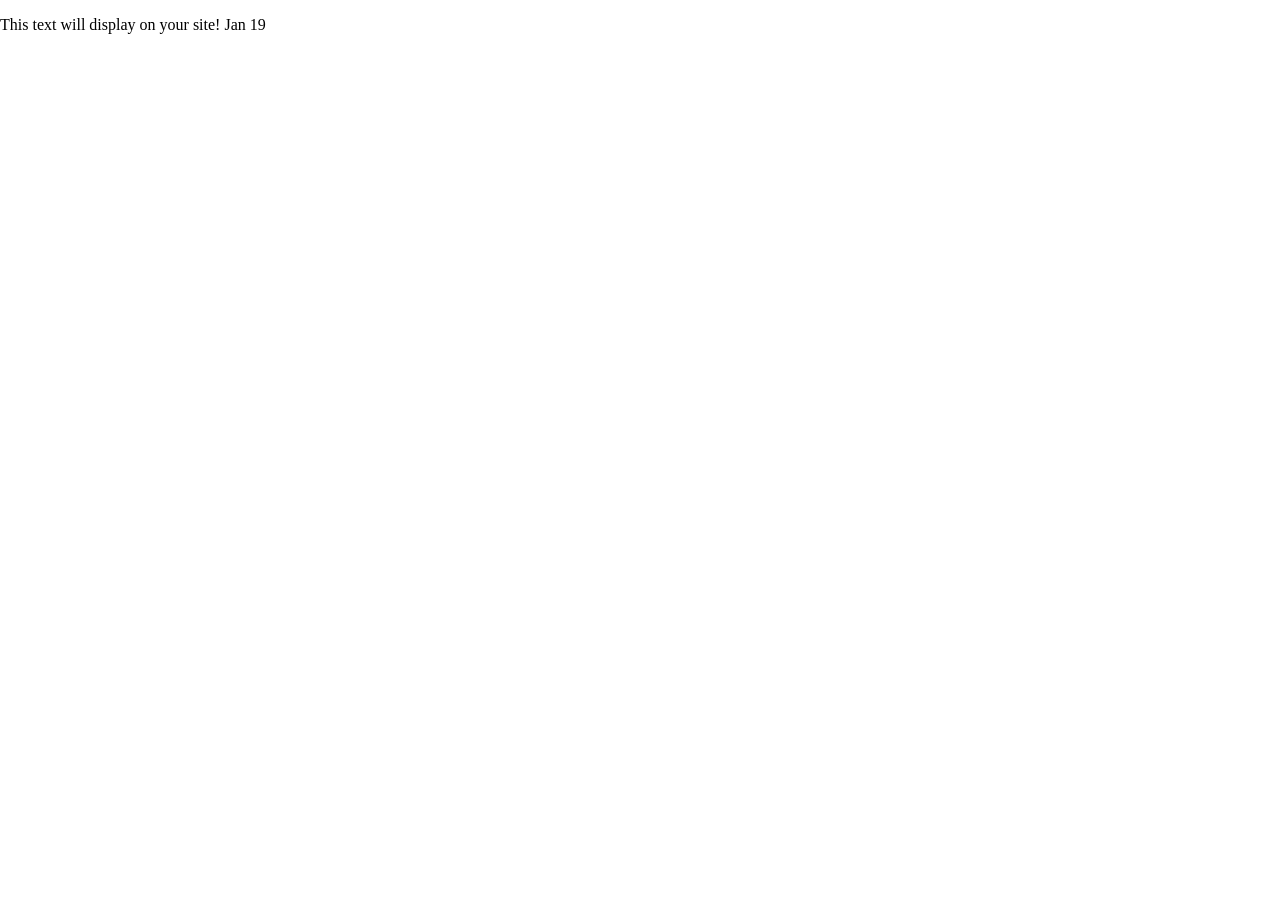
==== index.html @ 4b002f61 "initial commit" ====
<!doctype html>
<html class="no-js" lang="en">

<head>
  <meta charset="utf-8">
  <title>Responsive Layouts</title>
  <meta name="description" content="This site will serve as the hub for many sub responsive layouts">
  <meta name="viewport" content="width=device-width, initial-scale=1">

  <meta property="og:title" content="">
  <meta property="og:type" content="">
  <meta property="og:url" content="">
  <meta property="og:image" content="">

  <link rel="manifest" href="site.webmanifest">
  <link rel="icon" href="icon.png">
  <!-- Place favicon.ico in the root directory -->

  <link rel="stylesheet" href="css/normalize.css">
  <link rel="stylesheet" href="css/main.css">

  <meta name="theme-color" content="#fafafa">
</head>

<body>
  <!-- Place your site's HTML here -->
  <p>This text will display on your site! Jan 19</p>
  <script src="js/main.js"></script>
</body>

</html>
---- css/main.css ----
/* Place CSS styles here */
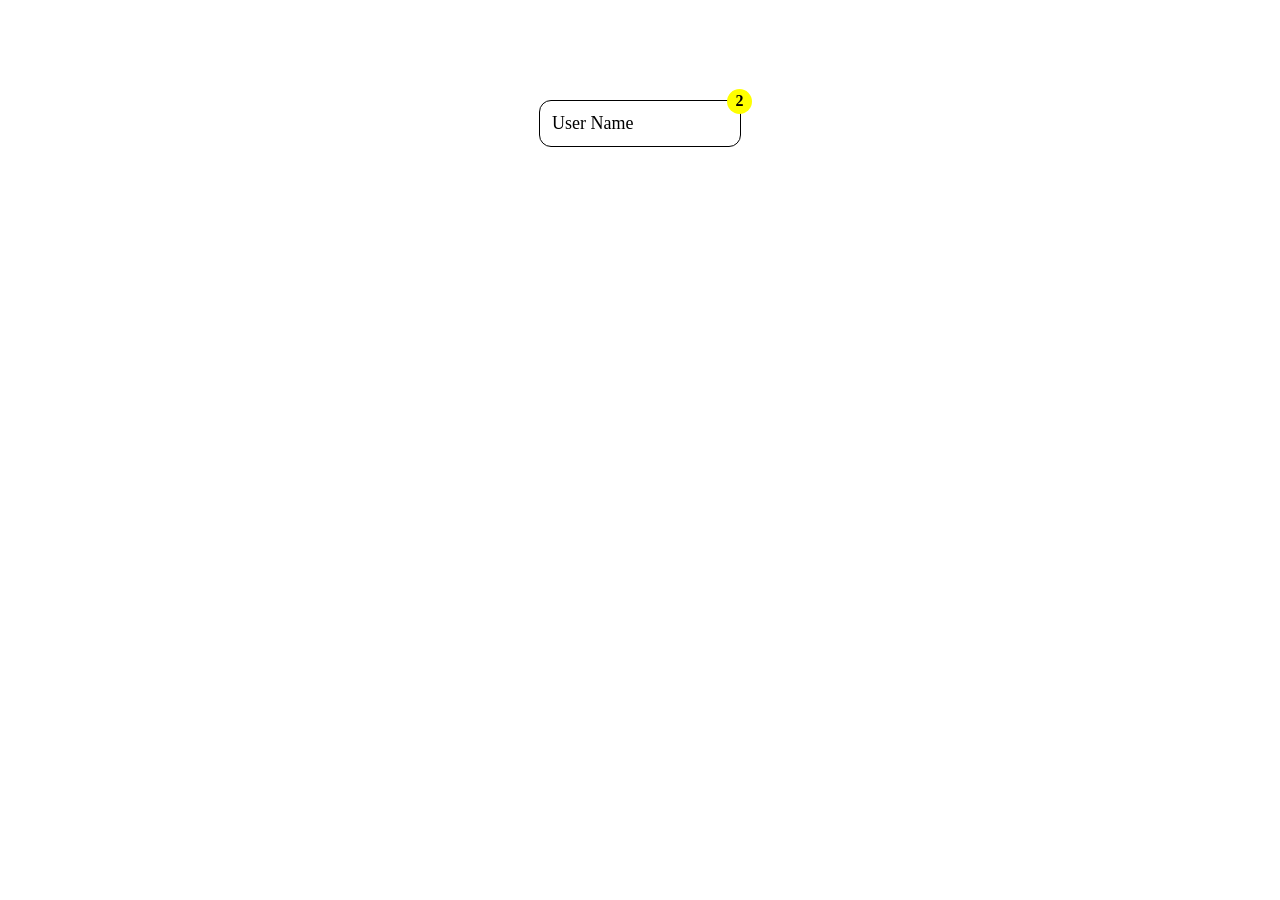
==== commit 73301131: "added badge" ====
--- a/index.html
+++ b/index.html
@@ -24,7 +24,10 @@
 
 <body>
   <!-- Place your site's HTML here -->
-  <p>This text will display on your site! Jan 19</p>
+  <div class="outer-box">
+    <div class="ball ball-1">2</div>
+    <span>User Name</span>
+  </div>
   <script src="js/main.js"></script>
 </body>
 
--- a/css/main.css
+++ b/css/main.css
@@ -1 +1,32 @@
 /* Place CSS styles here */
+.outer-box {
+    position: relative;
+    border: 1px solid black;
+    border-radius: 12px;
+    margin: 100px auto;
+    width: 200px;
+}
+
+.ball {
+    width: 25px;
+    height: 25px;
+    border-radius: 9999px;
+    background-color: blue;
+    position: absolute;
+    display: flex;
+    align-items: center;
+    justify-content: center;
+    font-weight: 700;
+    right: -12px;
+    top: -12px;
+}
+
+.ball-1 {
+    background-color: yellow;
+}
+
+span {
+    font-size: 18px;
+    padding: 12px;
+    display: inline-block;
+}
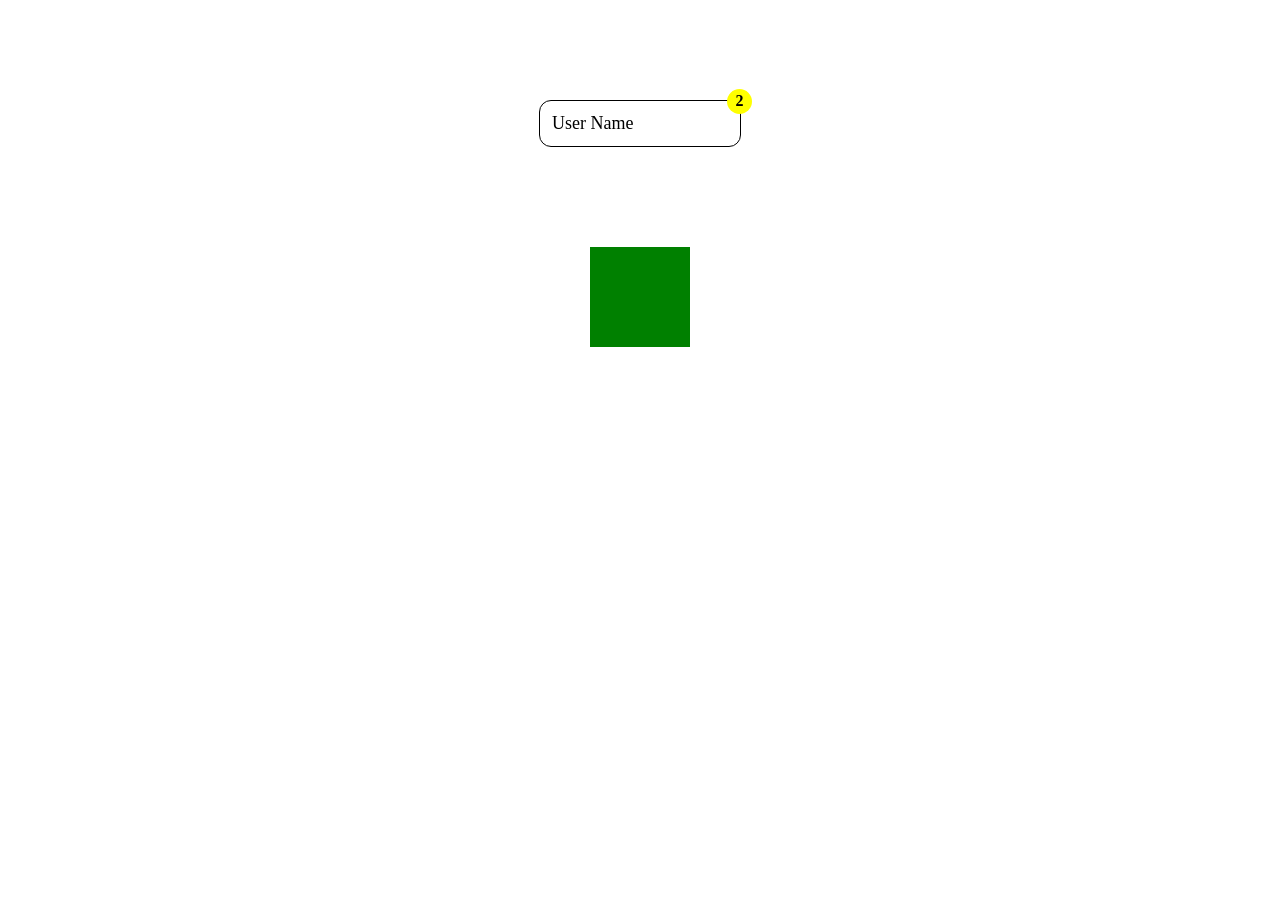
==== commit f29f0ee2: "add cowmoon page" ====
--- a/index.html
+++ b/index.html
@@ -24,10 +24,11 @@
 
 <body>
   <!-- Place your site's HTML here -->
-  <div class="outer-box">
+  <div class="outer-box hvr-bob">
     <div class="ball ball-1">2</div>
     <span>User Name</span>
   </div>
+  <div class="box"></div>
   <script src="js/main.js"></script>
 </body>
 
--- a/css/main.css
+++ b/css/main.css
@@ -1,10 +1,23 @@
 /* Place CSS styles here */
+
 .outer-box {
     position: relative;
     border: 1px solid black;
     border-radius: 12px;
     margin: 100px auto;
     width: 200px;
+}
+
+.box {
+    width: 100px;
+    height: 100px;
+    margin: auto;
+    background-color: green;
+    transition: all .5s ease;
+}
+
+.box:hover {
+    transform: rotate(45deg);
 }
 
 .ball {
@@ -29,4 +42,118 @@
     font-size: 18px;
     padding: 12px;
     display: inline-block;
+}
+
+/* Bob */
+@keyframes hvr-bob {
+  0% {
+    -webkit-transform: translateY(-8px);
+    transform: translateY(-8px);
+  }
+  50% {
+    -webkit-transform: translateY(-4px);
+    transform: translateY(-4px);
+  }
+  100% {
+    -webkit-transform: translateY(-8px);
+    transform: translateY(-8px);
+  }
+}
+
+@keyframes hvr-bob-float {
+  100% {
+    -webkit-transform: translateY(-8px);
+    transform: translateY(-8px);
+  }
+}
+.hvr-bob {
+  vertical-align: middle;
+  transform: perspective(1px) translateZ(0);
+  box-shadow: 0 0 1px rgba(0, 0, 0, 0);
+}
+.hvr-bob:hover, .hvr-bob:focus, .hvr-bob:active, .hvr-bob.active {
+  -webkit-animation-name: hvr-bob-float, hvr-bob;
+  animation-name: hvr-bob-float, hvr-bob;
+  -webkit-animation-duration: .3s, 1.5s;
+  animation-duration: .3s, 1.5s;
+  -webkit-animation-delay: 0s, .3s;
+  animation-delay: 0s, .3s;
+  -webkit-animation-timing-function: ease-out, ease-in-out;
+  animation-timing-function: ease-out, ease-in-out;
+  -webkit-animation-iteration-count: 1, infinite;
+  animation-iteration-count: 1, infinite;
+  -webkit-animation-fill-mode: forwards;
+  animation-fill-mode: forwards;
+  -webkit-animation-direction: normal, alternate;
+  animation-direction: normal, alternate;
+}
+
+/* Cowmoon section */
+.cowmoon {
+    background-image:url(../img/night-sky.avif);
+    background-size: cover;
+    background-repeat: no-repeat;
+    background-position: center;
+    min-height: 100vh;
+}
+
+.cowmoon-scene {
+    width: 90%;
+    height: 80vh;
+    margin: 0 auto;
+    position: relative;
+    display: flex;
+    align-items: flex-end;
+    overflow: hidden;
+}
+
+.moon {
+    width: 200px;
+    position: absolute;
+    bottom: 50%;
+    left: 50%;
+    transform: translateX(-50%);
+}
+
+@media (max-width: 768px) {
+    .moon {
+        width: 75px;
+        bottom: 30%;
+    }
+}
+
+.cow-wrapper {
+    width: 100%;
+    height: 70%;
+    position: relative;
+    transition: all 1s ease;
+}
+
+@media (max-width: 768px) {
+    .cow-wrapper {
+        transition: all 3s ease;
+    }
+}
+
+.cow-wrapper:hover {
+    transform: rotate(360deg);
+
+    .cow {
+        transform: rotate(-360deg);
+    }
+}
+
+.cow {
+    width: 250px;
+    position: absolute;
+    left: 0;
+    bottom: 0;
+    transition: all 1s ease;
+}
+
+@media (max-width: 768px) {
+    .cow {
+        width: 100px;
+        transition: all 3s ease;
+    }
 }
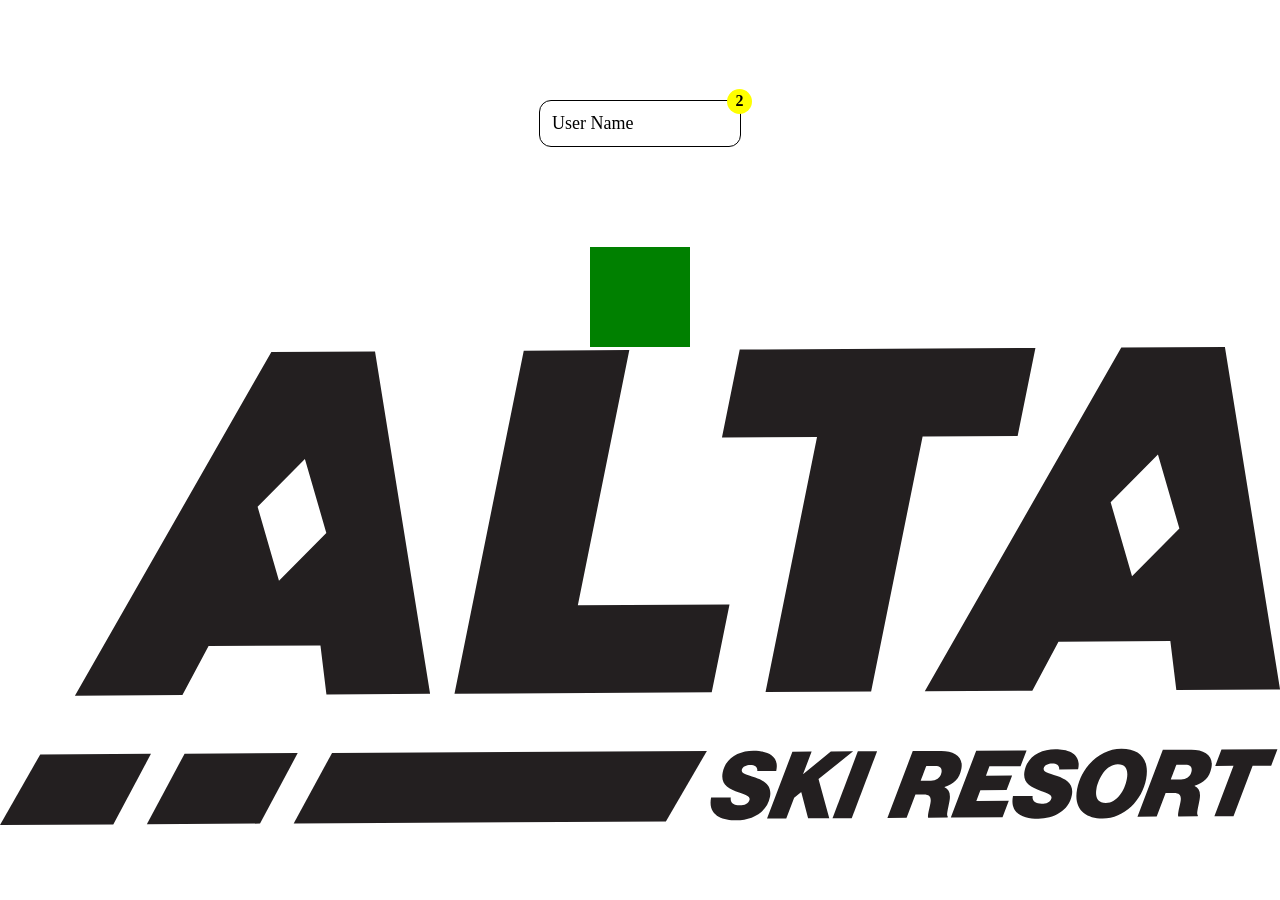
==== commit 94f7436b: "added different sound effects on click" ====
--- a/index.html
+++ b/index.html
@@ -29,6 +29,35 @@
     <span>User Name</span>
   </div>
   <div class="box"></div>
+  <?xml version="1.0" encoding="UTF-8"?>
+  <svg id="Layer_1" data-name="Layer 1" xmlns="http://www.w3.org/2000/svg" viewBox="0 0 327.46 122.28">
+    <defs>
+      <style>
+        .cls-1 {
+          fill: #231f20;
+        }
+      </style>
+    </defs>
+    <path class="cls-1" d="M95.94,1.13l-26.52.14L19.16,89.2l27.51-.14,6.69-12.55,28.62-.15,1.53,12.51,26.52-.14L95.94,1.13ZM71.37,59.81l-5.47-18.94,12.1-12.24,5.48,18.94-12.11,12.24Z"/>
+    <path id="letter-l" class="cls-1" d="M133.99.93l27.01-.14-13.17,65.27,38.8-.2-4.55,22.49-65.81.34L133.99.93Z"/>
+    <path class="cls-1" d="M209.01,23.01l-24.31.13,4.55-22.49,75.64-.39-4.55,22.49-24.31.13-13.17,65.27-27.01.14,13.17-65.27Z"/>
+    <path class="cls-1" d="M313.37,0l-26.51.14-50.27,87.93,27.51-.14,6.69-12.55,28.62-.15,1.53,12.51,26.53-.14L313.37,0ZM289.61,58.68l-5.47-18.94,12.1-12.24,5.48,18.94-12.11,12.24Z"/>
+    <g>
+      <path class="cls-1" d="M181.92,115.27l5.04-.03c-.23,1.34.74,2.03,2.32,2.02,1.12,0,2.27-.3,2.49-1.47.13-.84-1.02-1.19-2.69-1.8-2.88-1.06-4.74-2.2-4.21-5.06.7-3.78,4.06-5.63,7.88-5.65,3.18-.02,6.77,1.06,5.83,5.17l-4.85.03c.14-1-.57-1.55-1.81-1.54-.91,0-1.98.37-2.14,1.23-.17.93.9,1.07,3.44,1.99,2.26.82,4.31,1.94,3.77,4.88-.77,4.13-4.75,6.04-8.57,6.06-3.53.02-7.44-1.16-6.5-5.82Z"/>
+      <path class="cls-1" d="M204.99,113.84l-1.82,1.47-2.02,5.31-4.92.03,6.49-17.11,4.92-.03-2.21,5.81,7.12-5.84,5.71-.03-8.86,7.07,2.75,10.04-5.42.03-1.75-6.75Z"/>
+      <path class="cls-1" d="M219.47,103.45l4.92-.03-6.49,17.11-4.92.03,6.49-17.11Z"/>
+      <path class="cls-1" d="M234.2,114.48l-2.26,5.98-4.92.03,6.49-17.11,7.23-.04c3.32-.02,5.8,1.4,5.21,4.56-.48,2.56-1.92,3.9-4.31,4.68v.07c1.15.52,1.61,1.64,1.27,3.48-.14.76-.41,1.96-.55,2.84-.12.65-.05,1.03.12,1.17l-.05.26-4.97.03c-.1-.21-.07-.67.01-1.1.12-.67.39-1.72.56-2.63.26-1.41-.06-2.24-1.68-2.24h-2.15ZM235.55,110.96h2.63c1.24-.02,2.41-.65,2.68-2.11.19-1.03-.31-1.65-1.6-1.64h-2.29s-1.41,3.74-1.41,3.74Z"/>
+      <path class="cls-1" d="M249.74,103.29l12.89-.07-1.54,4.02-7.97.04-.88,2.39,6.69-.03-1.41,3.71-6.71.03-1.04,2.75,8.31-.04-1.6,4.23-13.23.07,6.49-17.11Z"/>
+      <path class="cls-1" d="M259.15,114.87l5.04-.03c-.23,1.34.74,2.03,2.32,2.02,1.12,0,2.27-.3,2.49-1.47.13-.84-1.02-1.19-2.69-1.8-2.88-1.06-4.74-2.2-4.21-5.06.7-3.78,4.06-5.63,7.88-5.65,3.17-.02,6.77,1.06,5.83,5.17l-4.85.03c.14-1-.57-1.55-1.81-1.54-.91,0-1.98.37-2.14,1.23-.17.93.9,1.07,3.44,1.99,2.26.82,4.31,1.94,3.77,4.88-.77,4.13-4.75,6.04-8.57,6.06-3.53.02-7.44-1.16-6.5-5.82Z"/>
+      <path class="cls-1" d="M275.56,113.09c1.09-5.57,5.69-10.27,11.32-10.3,4.7-.02,7.27,2.68,6.34,7.7-1.02,5.47-5.57,10.06-11.12,10.11-4.44.02-7.54-2.42-6.54-7.51ZM282.91,116.64c2.94-.02,4.84-3.32,5.37-6.14.39-2.1-.09-3.75-2.31-3.74-2.99.04-4.95,3.54-5.47,6.31-.36,1.94.21,3.58,2.41,3.57Z"/>
+      <path class="cls-1" d="M298.18,114.15l-2.26,5.98-4.92.03,6.49-17.11,7.23-.04c3.32-.02,5.8,1.4,5.21,4.56-.48,2.56-1.92,3.9-4.31,4.68v.07c1.15.52,1.61,1.64,1.27,3.48-.14.76-.41,1.96-.55,2.84-.12.65-.05,1.03.12,1.17l-.05.26-4.97.03c-.1-.21-.07-.67.01-1.1.12-.67.39-1.72.56-2.63.26-1.41-.06-2.24-1.68-2.24h-2.15ZM299.53,110.63h2.63c1.24-.02,2.41-.65,2.68-2.11.19-1.03-.31-1.65-1.6-1.64h-2.29s-1.41,3.74-1.41,3.74Z"/>
+      <path class="cls-1" d="M312.48,102.97l14.33-.07-1.6,4.21-4.75.02-4.89,12.89-4.89.03,4.89-12.89-4.68.02,1.6-4.21Z"/>
+    </g>
+    <polygon class="cls-1" points="66.52 121.93 37.58 122.08 38.04 121.21 47.22 104.04 76.16 103.89 66.52 121.93"/>
+    <polygon class="cls-1" points="84.95 103.84 180.84 103.35 170.35 121.39 75.13 121.89 84.95 103.84"/>
+    <polygon class="cls-1" points="38.62 104.08 10.29 104.23 0 122.28 28.98 122.13 38.62 104.08"/>
+    <polygon class="cls-1" points="38.04 121.21 37.58 122.08 37.55 122.08 38.04 121.21"/>
+  </svg>
   <script src="js/main.js"></script>
 </body>
 
--- a/css/main.css
+++ b/css/main.css
@@ -18,6 +18,12 @@
 
 .box:hover {
     transform: rotate(45deg);
+}
+
+@media (prefers-reduced-motion: reduce) {
+    .box {
+        transition: none;
+    }
 }
 
 .ball {
@@ -88,6 +94,26 @@
   animation-direction: normal, alternate;
 }
 
+/* Pop */
+@keyframes hvr-pop {
+  50% {
+    transform: scale(1.2);
+  }
+}
+.hvr-pop {
+  display: inline-block;
+  vertical-align: middle;
+  transform: perspective(1px) translateZ(0);
+  box-shadow: 0 0 1px rgba(0, 0, 0, 0);
+}
+.hvr-pop:hover, .hvr-pop:focus, .hvr-pop:active {
+  animation-name: hvr-pop;
+  animation-duration: 0.3s;
+  animation-timing-function: linear;
+  animation-iteration-count: 1;
+}
+
+
 /* Cowmoon section */
 .cowmoon {
     background-image:url(../img/night-sky.avif);
@@ -135,6 +161,12 @@
     }
 }
 
+@media (prefers-reduced-motion: reduce) {
+    .cow-wrapper {
+        transition: none;
+    }
+}
+
 .cow-wrapper:hover {
     transform: rotate(360deg);
 
@@ -156,4 +188,33 @@
         width: 100px;
         transition: all 3s ease;
     }
+}
+
+@media (prefers-reduced-motion: reduce) {
+    .cow {
+        transition: none;
+    }
+}
+
+#letter-l {
+    transition: all 2s ease-in-out;
+}
+
+#letter-l:hover {
+    transform: rotate(360deg);
+}
+
+.button-wrapper {
+    display: flex;
+    justify-content: center;
+    gap: 20px;
+}
+
+.button {
+    padding: 10px 12px;
+    background-color: #ffffff;
+    border-radius: 12px;
+    font-size: 18px;
+    font-weight: 700;
+    font-family: sans-serif;
 }
